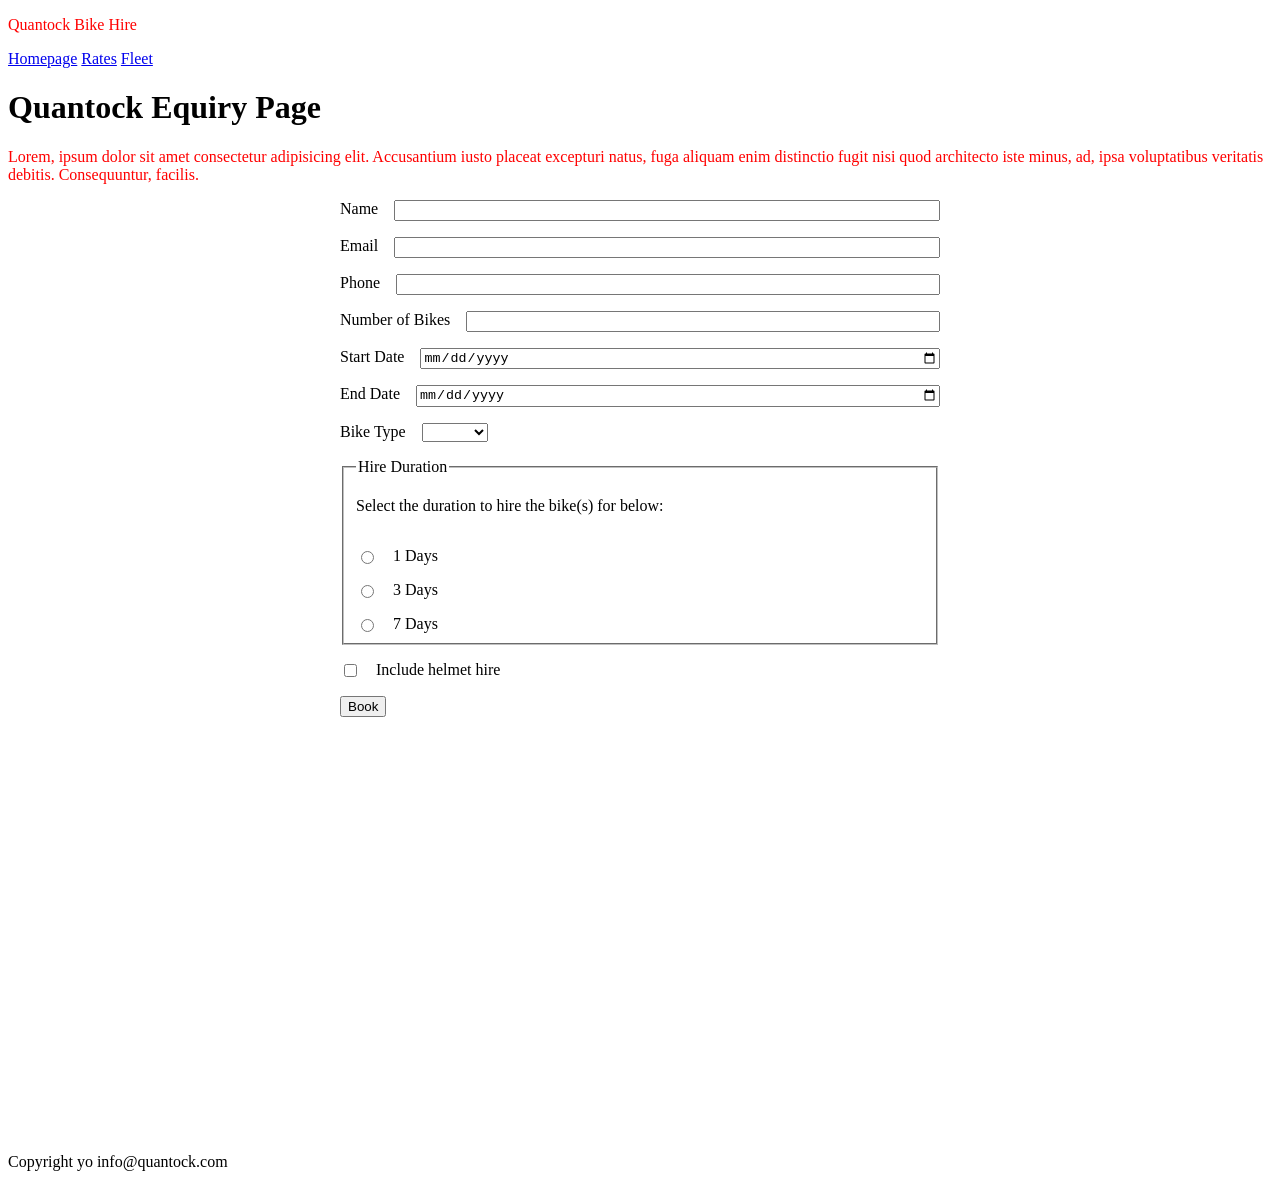
==== enquiry.html @ 7d408dfb "Added form to enquiry page" ====
<!DOCTYPE html>
<html lang="en">
<head>
    <meta charset="UTF-8">
    <meta name="viewport" content="width=device-width, initial-scale=1.0">
    <title>Home | Quantock</title>
    <meta name="description" content="test description">

    <link href="assets/stylesheets/style.css" rel="stylesheet">

    <!-- 
    <link rel="stylesheet" href="https://cdn.jsdelivr.net/npm/bootstrap@5.3.8/dist/css/bootstrap.min.css"> -->

    <style>
        form {
            margin: auto;
        }
        form, fieldset {
            display: flex;
            flex-direction: column;
            max-width: 600px;
            gap: 1rem;
        }
        .form-group {
            display: flex;
            gap:1rem;

            input:not([type="radio"], [type="checkbox"]) {
                flex: 1;   
            }

        }
    </style>
</head>
<body>
    <header>
        <p class="red">Quantock Bike Hire</p>
        <nav>
            <a href="index.html" aria-current="page">Homepage</a>
            <a href="rates.html">Rates</a>
            <a href="fleet.html">Fleet</a>
        </nav>
    </header>
    <main>
        <h1>Quantock Equiry Page</h1>
        <p class="red">Lorem, ipsum dolor sit amet consectetur adipisicing elit. Accusantium iusto placeat excepturi natus, fuga aliquam enim distinctio fugit nisi quod architecto iste minus, ad, ipsa voluptatibus veritatis debitis. Consequuntur, facilis.</p>


        <form action="enquiry.php" method="post">
            <div class="form-group">
                <label for="name">Name</label>
                <input class="form-control" type="text" name="name" id="name" required>
            </div>
            <div class="form-group">
                <label for="email">Email</label>
                <input class="form-control" type="email" name="email" id="email" required>
            </div>
            <div class="form-group">
                <label for="tel">Phone</label>
                <input class="form-control" type="tel" name="tel" id="tel" required>
            </div>
            <div class="form-group">
                <label for="bikes">Number of Bikes</label>
                <input class="form-control" type="number" min="1" max="7" name="bikes" id="bikes" required>
            </div>
            <div class="form-group">
                <label for="start">Start Date</label>
                <input class="form-control" type="date" name="start" min="22-09-2026" id="start" required>
            </div>
            <div class="form-group">
                <label for="end">End Date</label>
                <input class="form-control" type="date" name="end" id="end" required>
            </div>
            <div class="form-group">
                <label for="type">Bike Type</label>
                <select name="type" id="type" class="form-select" required>
                    <option value=""></option>
                    <option value="sports">Sports</option>
                    <option value="electric">Electric</option>
                </select>
            </div>
            <fieldset>
                <legend>Hire Duration</legend>
                <p>Select the duration to hire the bike(s) for below:</p>
                <div class="form-group form-check">
                    <input class="form-check-input" type="radio" name="duration" value="1" id="1day" required>
                    <label class="form-check-label" for="1day">1 Days</label>
                </div>
                <div class="form-group form-check">
                    <input class="form-check-input" type="radio" name="duration" value="3" id="3day" required>
                    <label class="form-check-label" for="3day">3 Days</label>
                </div>
                <div class="form-group form-check">
                    <input class="form-check-input" type="radio" name="duration" value="7" id="7day" required>
                    <label class="form-check-label" for="7day">7 Days</label>
                </div>
            </fieldset>
            <div class="form-group form-check">
                <input class="form-check-input" type="checkbox" name="helmet" id="helmet" value="helmet" required>
                <label class="form-check-label" for="helmet">Include helmet hire</label>
            </div>
            <div class="form-group">
                <button type="submit">Book</button>
            </div>
        </form>

    </main>
    <footer>    
        Copyright yo
        info@quantock.com

        <iframe src="https://www.google.com/maps/embed?pb=!1m18!1m12!1m3!1d2483.5391721233846!2d-0.13014142427576353!3d51.50332357181229!2m3!1f0!2f0!3f0!3m2!1i1024!2i768!4f13.1!3m3!1m2!1s0x487604c56f3b61c7%3A0x9c97d4222fab0eb7!2s10%20Downing%20St%2C%20London%20SW1A%202AA!5e0!3m2!1sen!2suk!4v1789648909608!5m2!1sen!2suk" width="600" height="450" style="border:0;" allowfullscreen="" loading="lazy" referrerpolicy="strict-origin-when-cross-origin"></iframe>
    </footer>
</body>

</html>
---- assets/stylesheets/style.css ----
.red {
    color: red;
}
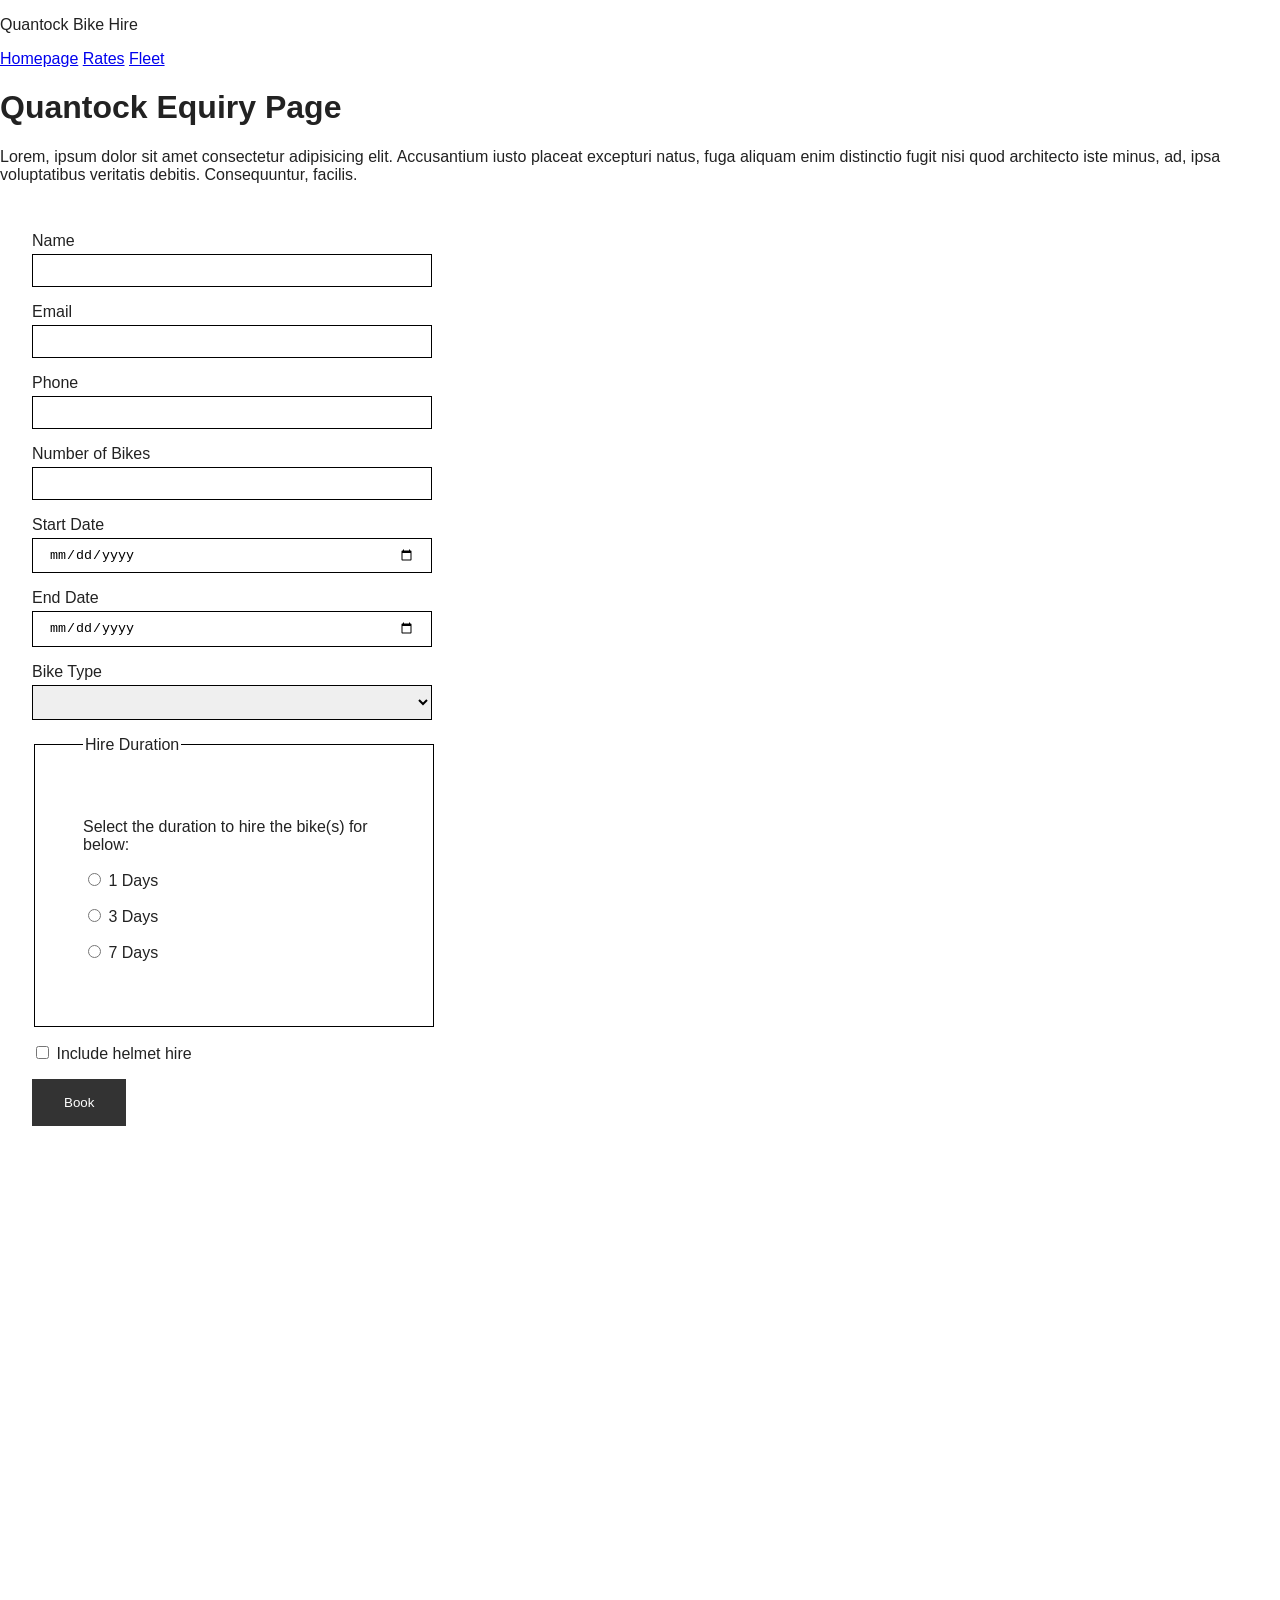
==== commit 532d0f93: "Added styles to enquiry form" ====
--- a/enquiry.html
+++ b/enquiry.html
@@ -5,32 +5,12 @@
     <meta name="viewport" content="width=device-width, initial-scale=1.0">
     <title>Home | Quantock</title>
     <meta name="description" content="test description">
-
     <link href="assets/stylesheets/style.css" rel="stylesheet">
 
     <!-- 
     <link rel="stylesheet" href="https://cdn.jsdelivr.net/npm/bootstrap@5.3.8/dist/css/bootstrap.min.css"> -->
 
-    <style>
-        form {
-            margin: auto;
-        }
-        form, fieldset {
-            display: flex;
-            flex-direction: column;
-            max-width: 600px;
-            gap: 1rem;
-        }
-        .form-group {
-            display: flex;
-            gap:1rem;
 
-            input:not([type="radio"], [type="checkbox"]) {
-                flex: 1;   
-            }
-
-        }
-    </style>
 </head>
 <body>
     <header>
--- a/assets/stylesheets/style.css
+++ b/assets/stylesheets/style.css
@@ -1,3 +1,51 @@
-.red {
-    color: red;
+/* Starting point, build on this */
+*, *::before, *::after { box-sizing: border-box; }
+ 
+body {
+  font-family: Arial, Helvetica, sans-serif;
+  color: #222222;
+  margin: 0;
+}
+ 
+form label:not(.form-check-label) {
+  display: block;
+  margin-bottom: 0.25rem;z
+}
+
+.form-group, fieldset {
+    margin-bottom: 1rem;
+}
+
+form {
+    padding: 2rem;
+    margin: auto;
+}
+
+form input:not([type=radio], [type=checkbox]), form select, form fieldset {
+    width: 25rem;
+    padding: .5rem 1rem;
+    max-width: 100%;
+    border: 1px solid black;
+
+    &:focus {
+        background-color: #333;
+        color: white;
+    }
+}
+form fieldset {
+    padding: 3rem;
+}
+
+form button[type=submit] {
+    outline: none;
+    border: none;
+    background-color: #333;
+    color: #fff;
+    padding: 1rem 2rem;
+    cursor: pointer;
+
+    &:hover {
+        background-color: #515151;
+
+    }
 }
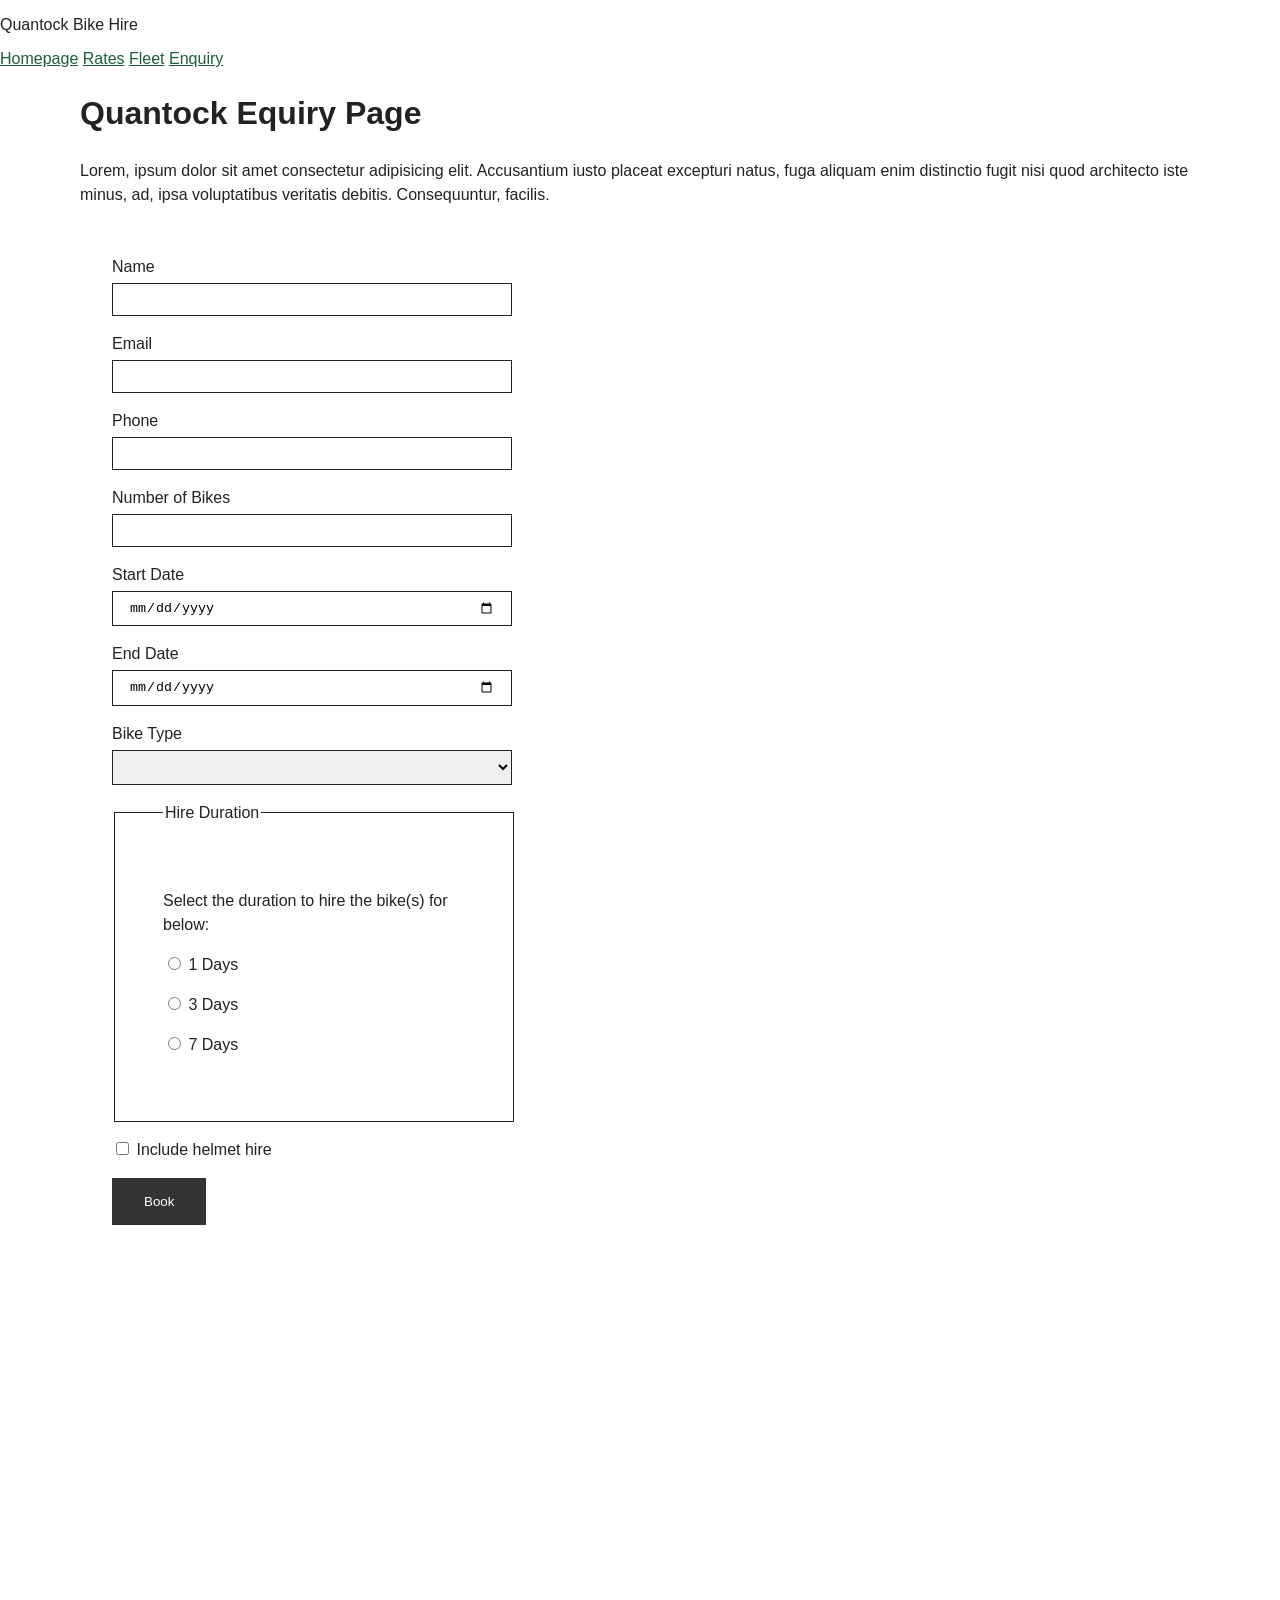
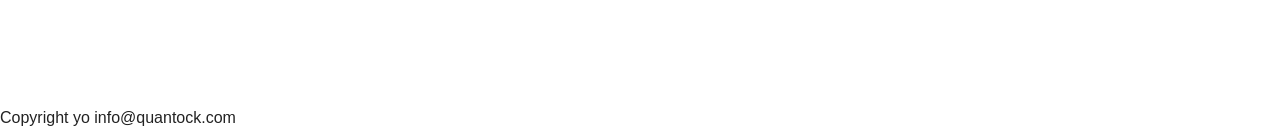
==== commit 363e5e0e: "Added flex to fleet page" ====
--- a/enquiry.html
+++ b/enquiry.html
@@ -10,15 +10,15 @@
     <!-- 
     <link rel="stylesheet" href="https://cdn.jsdelivr.net/npm/bootstrap@5.3.8/dist/css/bootstrap.min.css"> -->
 
-
 </head>
 <body>
     <header>
         <p class="red">Quantock Bike Hire</p>
         <nav>
-            <a href="index.html" aria-current="page">Homepage</a>
+            <a href="index.html">Homepage</a>
             <a href="rates.html">Rates</a>
             <a href="fleet.html">Fleet</a>
+            <a href="enquiry.html" aria-current="page">Enquiry</a>
         </nav>
     </header>
     <main>
@@ -33,7 +33,7 @@
             </div>
             <div class="form-group">
                 <label for="email">Email</label>
-                <input class="form-control" type="email" name="email" id="email" required>
+                <input class="form-control" type="email" id="email" required>
             </div>
             <div class="form-group">
                 <label for="tel">Phone</label>
--- a/assets/stylesheets/style.css
+++ b/assets/stylesheets/style.css
@@ -1,15 +1,59 @@
-/* Starting point, build on this */
+/*
+
+Variables and reset
+
+*/
+
+:root {
+    --text-color: #222;
+    --accent-color: #333;
+    --button-hover: #515151;
+    --white: #fff;
+
+    --form-button-padding: 1rem 2rem;
+    --form-padding: 2rem;
+    --form-fieldset-padding: 3rem;
+    
+    --main-max-width: 70rem;
+    --main-line-height: 1.5;
+
+    --card-spacing: 2rem;
+    --card-border-width: 1px;
+}
+
 *, *::before, *::after { box-sizing: border-box; }
  
 body {
   font-family: Arial, Helvetica, sans-serif;
-  color: #222222;
+  color: var(--text-color);
   margin: 0;
 }
+
+main {
+    line-height: var(--main-line-height);
+    max-width: var(--main-max-width);
+    margin: auto;
+}
+
+a:link    { color: #1f5c3a; }
+a:visited { color: #4a3a6b; }
+a:hover   { color: #14402a; text-decoration: none; }
+a:focus-visible {
+  outline: 3px solid #1f5c3a;
+  outline-offset: 2px;
+}
+a:active  { color: #0d2a1b; }
+
+
+/*
+
+Enquiry form styles 
+
+*/
  
 form label:not(.form-check-label) {
   display: block;
-  margin-bottom: 0.25rem;z
+  margin-bottom: 0.25rem;
 }
 
 .form-group, fieldset {
@@ -17,7 +61,7 @@
 }
 
 form {
-    padding: 2rem;
+    padding: var(--form-padding);
     margin: auto;
 }
 
@@ -25,27 +69,58 @@
     width: 25rem;
     padding: .5rem 1rem;
     max-width: 100%;
-    border: 1px solid black;
+    border: 1px solid var(--text-color);
+}
 
-    &:focus {
-        background-color: #333;
-        color: white;
-    }
+input:focus {
+    background-color: var(--accent-color);
+    color: var(--white);
 }
+
 form fieldset {
-    padding: 3rem;
+    padding: var(--form-fieldset-padding);
 }
 
 form button[type=submit] {
     outline: none;
     border: none;
-    background-color: #333;
-    color: #fff;
-    padding: 1rem 2rem;
+    background-color: var(--accent-color);
+    color: var(--white);
+    padding: var(--form-button-padding);
     cursor: pointer;
 
     &:hover {
-        background-color: #515151;
+        background-color: var(--button-hover);
 
     }
-}+}
+
+/* 
+
+Fleet styles
+
+*/
+
+.fleet {
+  display: grid;
+  grid-template-columns:
+    repeat(auto-fit, minmax(300px, 1fr));
+  gap: var(--space-md, 1.5rem);
+
+  h2 {
+    grid-column: 1 / -1;
+  }
+}
+ 
+.card {
+  display: flex;
+  flex-direction: column;
+  border: var(--card-border-width) solid var(--line, #ddd);
+  padding: var(--card-spacing);
+
+  img {
+    width: 100%;
+  }
+}
+ 
+.card .price { margin-top: auto; font-size: 1.5rem; }
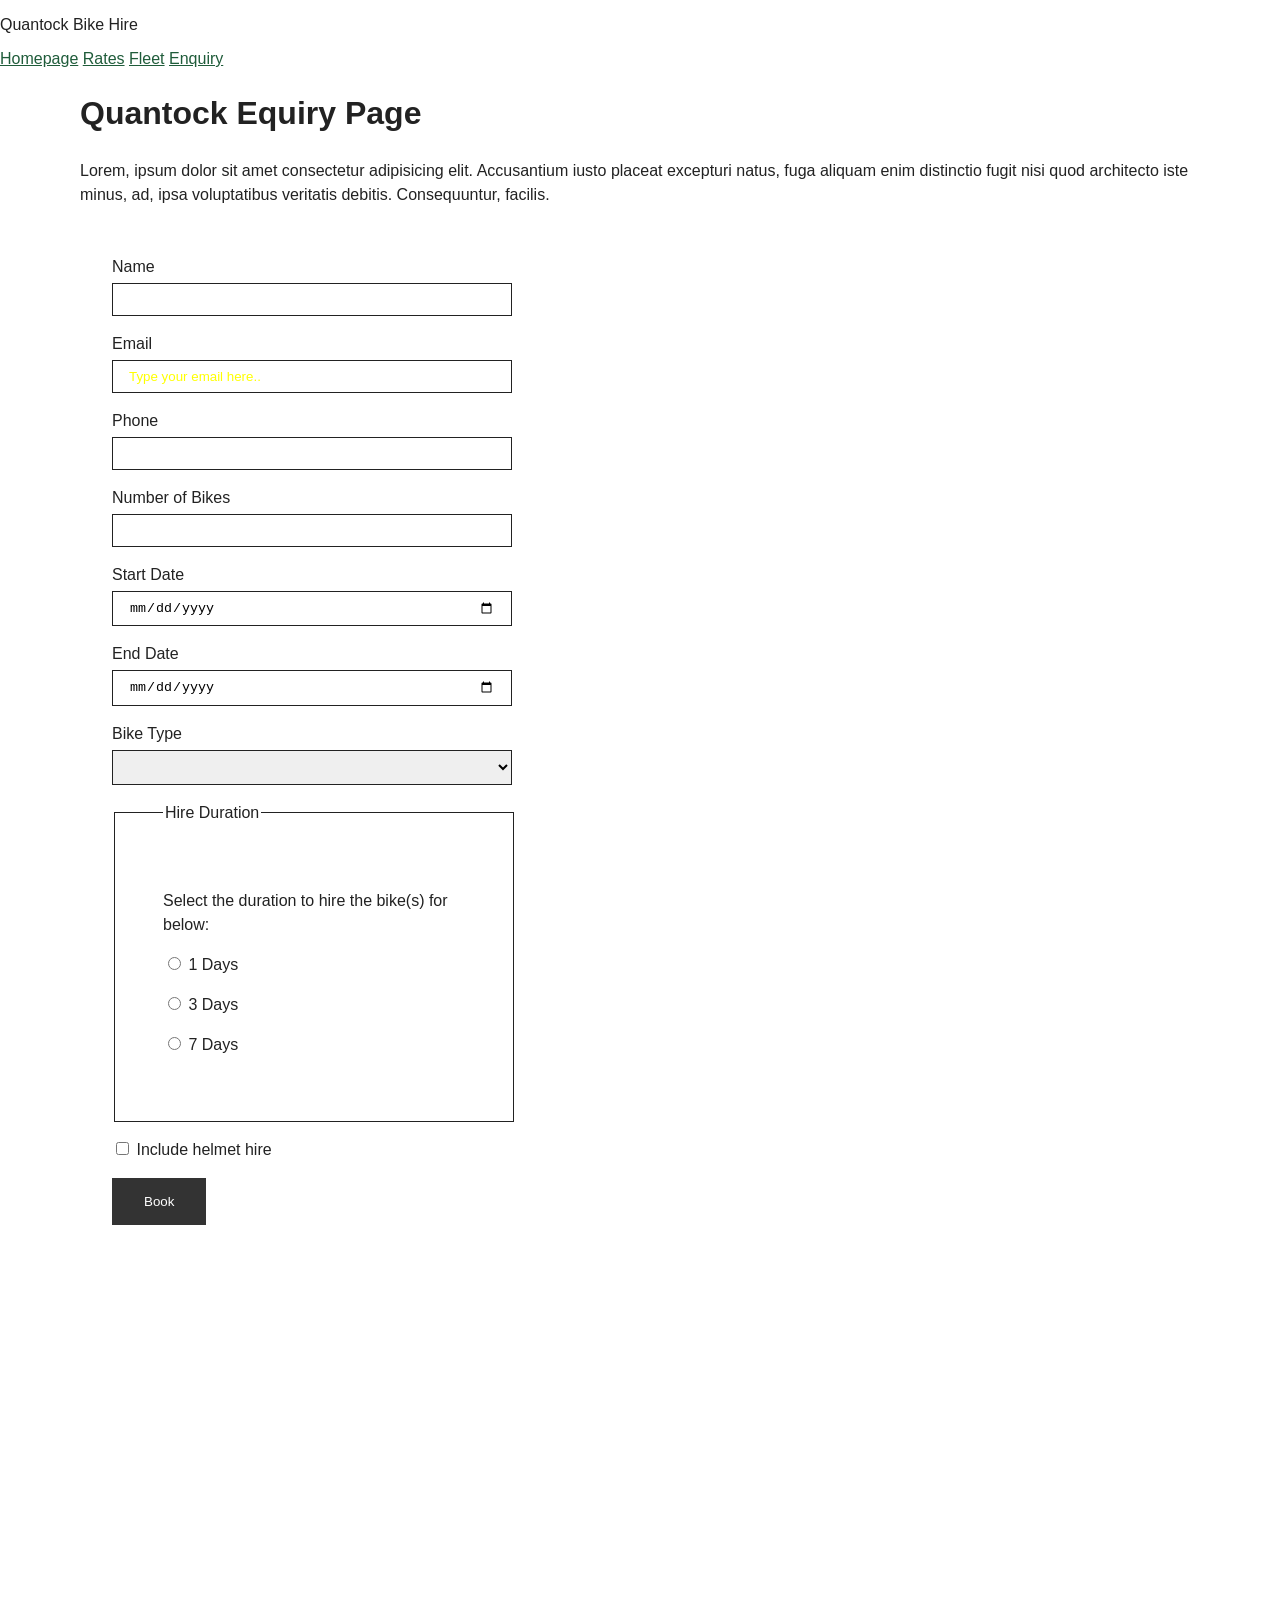
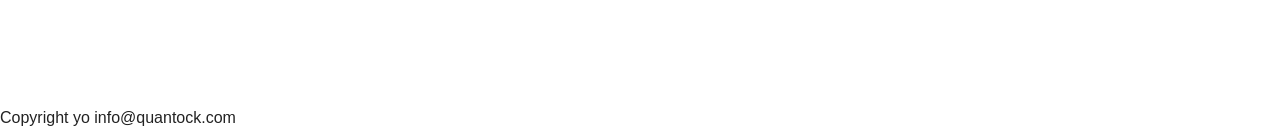
==== commit cf66536f: "Fixed common issues" ====
--- a/enquiry.html
+++ b/enquiry.html
@@ -33,7 +33,7 @@
             </div>
             <div class="form-group">
                 <label for="email">Email</label>
-                <input class="form-control" type="email" id="email" required>
+                <input class="form-control" placeholder="Type your email here.." type="email" id="email" required>
             </div>
             <div class="form-group">
                 <label for="tel">Phone</label>
--- a/assets/stylesheets/style.css
+++ b/assets/stylesheets/style.css
@@ -27,6 +27,12 @@
   font-family: Arial, Helvetica, sans-serif;
   color: var(--text-color);
   margin: 0;
+  overflow-wrap:break-word;
+  hyphens: auto;
+}
+
+img {
+    max-width: 100%;
 }
 
 main {
@@ -63,6 +69,10 @@
 form {
     padding: var(--form-padding);
     margin: auto;
+}
+
+textarea::placeholder, input::placeholder {
+    color: yellow;
 }
 
 form input:not([type=radio], [type=checkbox]), form select, form fieldset {
